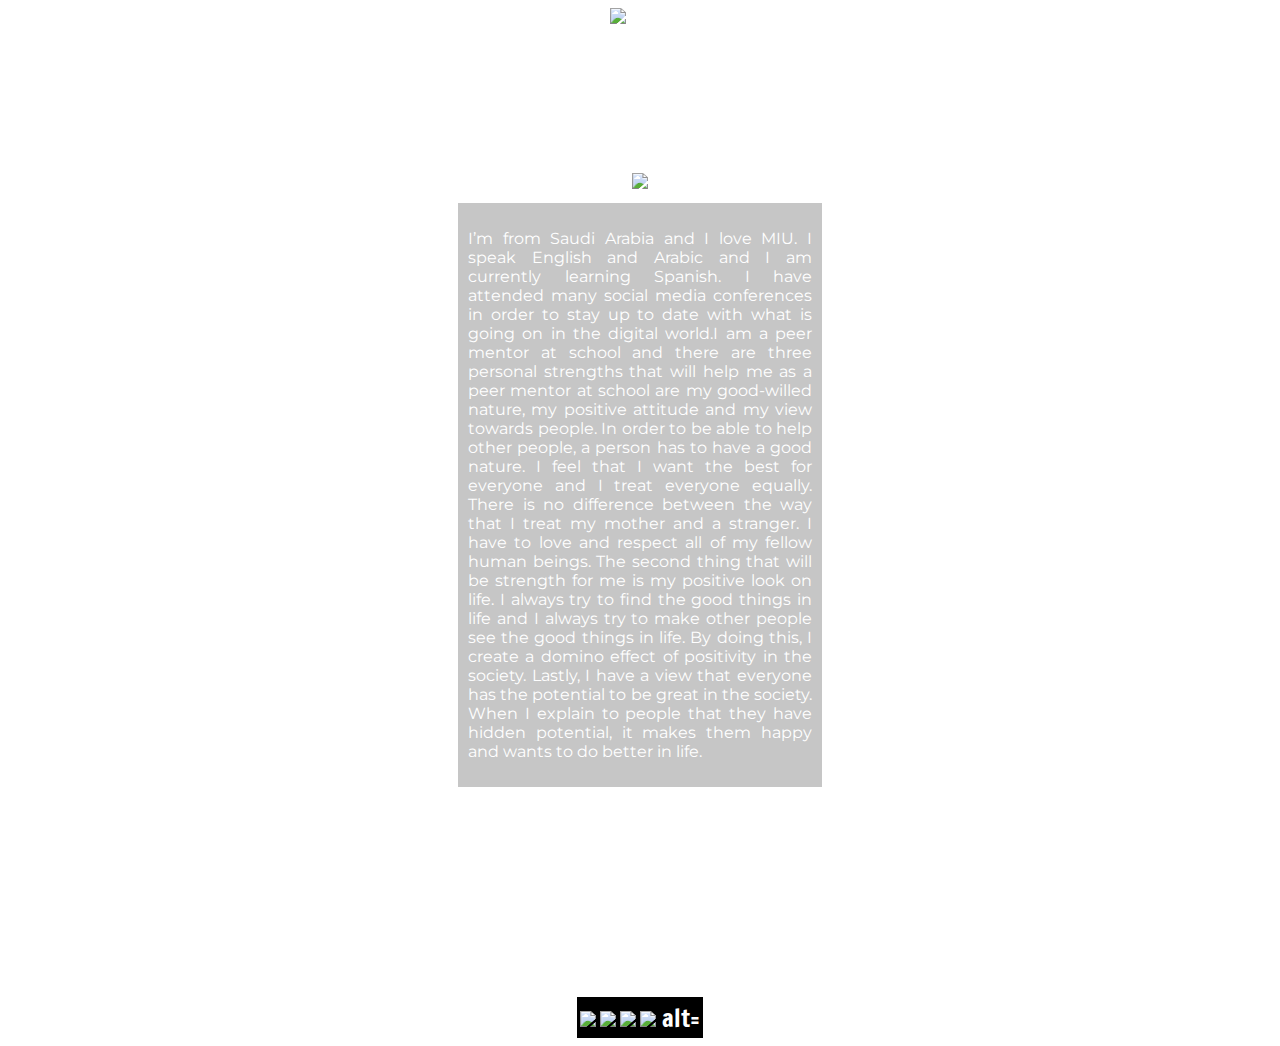
==== about.html @ 8762c9cc "Update about.html" ====
<!DOCTYPE html>
<html>
  

<head>
<link href="[data-uri]" rel="icon" type="image/x-icon" />
<link rel="stylesheet" href="path/to/font-awesome/css/font-awesome.min.css">
<link rel="stylesheet" href="//maxcdn.bootstrapcdn.com/font-awesome/4.3.0/css/font-awesome.min.css">
<link href='http://fonts.googleapis.com/css?family=Francois+One' rel='stylesheet' type='text/css'>
<link href='http://fonts.googleapis.com/css?family=Montserrat:400,700' rel='stylesheet' type='text/css'>



<title>Abdul Hameed</title>
<a href="index.html"><img src="http://i.imgur.com/0Atsgmd.png" width="200" alt="logo"</a>
<p></p>


<nav>
<a href="index.html"><i class="fa fa-home"></i> Home |</a>
<a href="about.html"><i class="fa fa-pencil-square-o"></i> About Me |</a>
<a href="portfolio.html"><i class="fa fa-folder-open"></i> Portfolio |</a>
<a href="contact.html"><i class="fa fa-comments-o"></i> Contact |</a>
<a href="resume.html"><i class="fa fa-file-pdf-o"></i> Resume</a>
</nav>



  <style>
  a, img {
    border:none;
    outline:none
}
  p { text-align: justify;}
  
  a {
 font-family: 'Francois One', sans-serif;
 font-size:25px;
 margin-left: auto;
 margin-right: auto;
 border:none;
 outline:none;
  }
  
  a:link {
    text-decoration: none;
    color: rgb(255, 255, 255);
    border:none;
 outline:none;
}
  a:visited {
    text-decoration: none;
    color:rgb(235, 235, 235) ;
    border:none;
 outline:none;
 
}
  a:hover {
    text-decoration: none;
    color:rgb(0, 0, 143) ;
    border:none;
 outline:none;
}
  a:active {
    text-decoration: underline;
    color:rgb(255, 255, 255) ;
    border:none;
 outline:none;
}

body{
  font-family: 'Montserrat', sans-serif;
  text-align:center; 
  background-image: url(http://buzzerg.com/wp-content/uploads/8589130456067-black-wood-wallpaper-hd.png );
  background-size:cover;
  background-repeat:no-repeat;
  color:rgb(255, 255, 255);
  }

h1{
  text-align: left;
  margin-left: 70px;
  font-size:50px;
  font-style:bold;
  color:rgb(46, 46, 40);}
  
  #aboutme{
  /*border: 1px solid #FFF;*/
	padding: 10px;
	text-align: left;
	margin-top: 10px;
	margin-left:450px;
	margin-right:450px;
	background-color:rgba(150,150,150,0.54);
}

#picid{
margin-top:70px;	
}

iframe{
margin-top:30px;
margin-bottom:30px;
}



</style>

<link href="https://cdnjs.cloudflare.com/ajax/libs/lightbox2/2.7.1/css/lightbox.css " rel="stylesheet">
<script src="//cdnjs.cloudflare.com/ajax/libs/jquery/2.1.4/jquery.min.js"></script>
<script src="//cdnjs.cloudflare.com/ajax/libs/lightbox2/2.7.1/js/lightbox.min.js "></script>




</head>
  
 </body>
 


<section id="picid">
<img src="http://i.imgur.com/sfvOMve.jpg" width="200">
</section>

<section id="aboutme">
<p>I’m from Saudi Arabia and I love MIU. I speak English and Arabic and I am currently learning Spanish. I have attended many social media conferences in order to stay up to date with what is going on in the digital world.I am a peer mentor at school and there are three personal strengths that will help me as a peer mentor at school are my good-willed nature, my positive attitude and my view towards people. In order to be able to help other people, a person has to have a good nature. I feel that I want the best for everyone and I treat everyone equally. There is no difference between the way that I treat my mother and a stranger. I have to love and respect all of my fellow human beings. The second thing that will be strength for me is my positive look on life. I always try to find the good things in life and I always try to make other people see the good things in life. By doing this, I create a domino effect of positivity in the society. Lastly, I have a view that everyone has the potential to be great in the society. When I explain to people that they have hidden potential, it makes them happy and wants to do better in life.</p>
</section>


<!-- SnapWidget -->
<iframe src="http://snapwidget.com/sc/?u=YWJkdWxldG80OTYwNjN8aW58MTUwfDN8M3x8eWVzfDIwfG5vbmV8b25TdGFydHx5ZXN8bm8=&ve=080615" title="Instagram Widget" class="snapwidget-widget" allowTransparency="true" frameborder="0" scrolling="no" style="border:none; overflow:hidden; width:500px; height:150px" align="middle"></iframe>


<br>
 <table style="background-color:black;" align="center">
 

 <tr>
 <td hight="150">
 <a data-lightbox="arabiasaudi" href="https://farm8.staticflickr.com/7111/7137900271_cb10614b34_z.jpg" >	
 <img src="https://farm8.staticflickr.com/7111/7137900271_cb10614b34_z.jpg"  width="250"> </a></td>  
 <td hight="150">
 <a data-lightbox="arabiasaudi" href=" https://farm9.staticflickr.com/8167/7533496118_8da1dd24c1_c.jpg" >
 <img src="https://farm9.staticflickr.com/8167/7533496118_8da1dd24c1_c.jpg"  width="250"></a></td>  
 <td hight="150">
 <a data-lightbox="arabiasaudi" href="https://farm6.staticflickr.com/5272/7216571646_c45724eaa2_z.jpg" >	
 <img src="https://farm6.staticflickr.com/5272/7216571646_c45724eaa2_z.jpg"  width="250"></a></td>
 <td hight="150">
 <a data-lightbox="arabiasaudi" href=" https://farm7.staticflickr.com/6076/6111317397_7e6e49092d_z.jpg" >	
 <img src="https://farm7.staticflickr.com/6076/6111317397_7e6e49092d_z.jpg"  width="250"> alt=</a></td> 

 </tr>

</table>
</body>

</html>
</body>
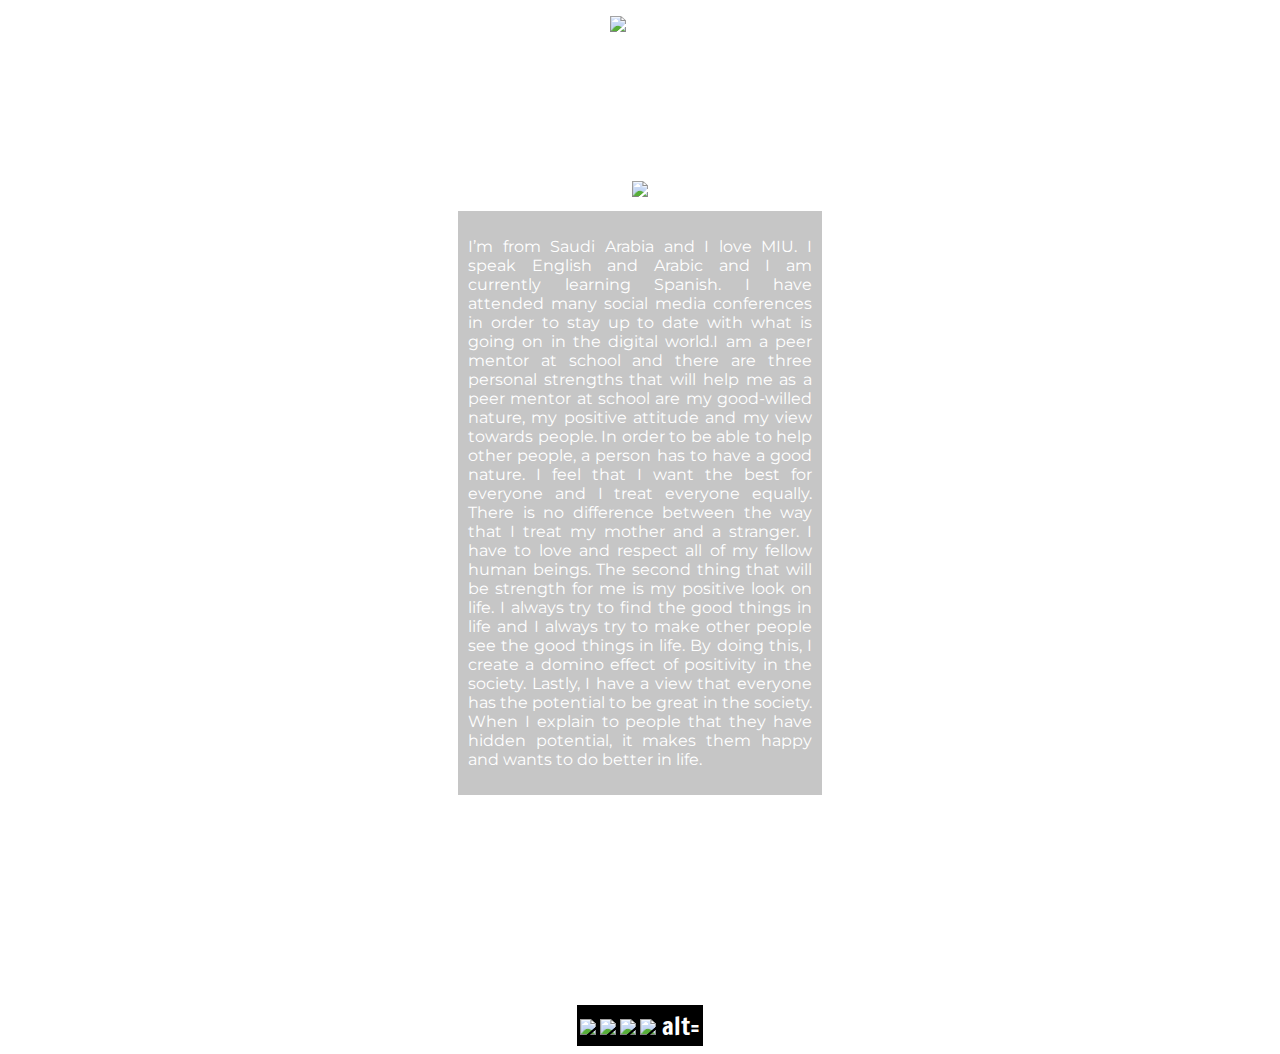
==== commit 0d75adc7: "Update about.html" ====
--- a/about.html
+++ b/about.html
@@ -12,6 +12,7 @@
 
 
 <title>Abdul Hameed</title>
+<p></p>
 <a href="index.html"><img src="http://i.imgur.com/0Atsgmd.png" width="200" alt="logo"</a>
 <p></p>
 
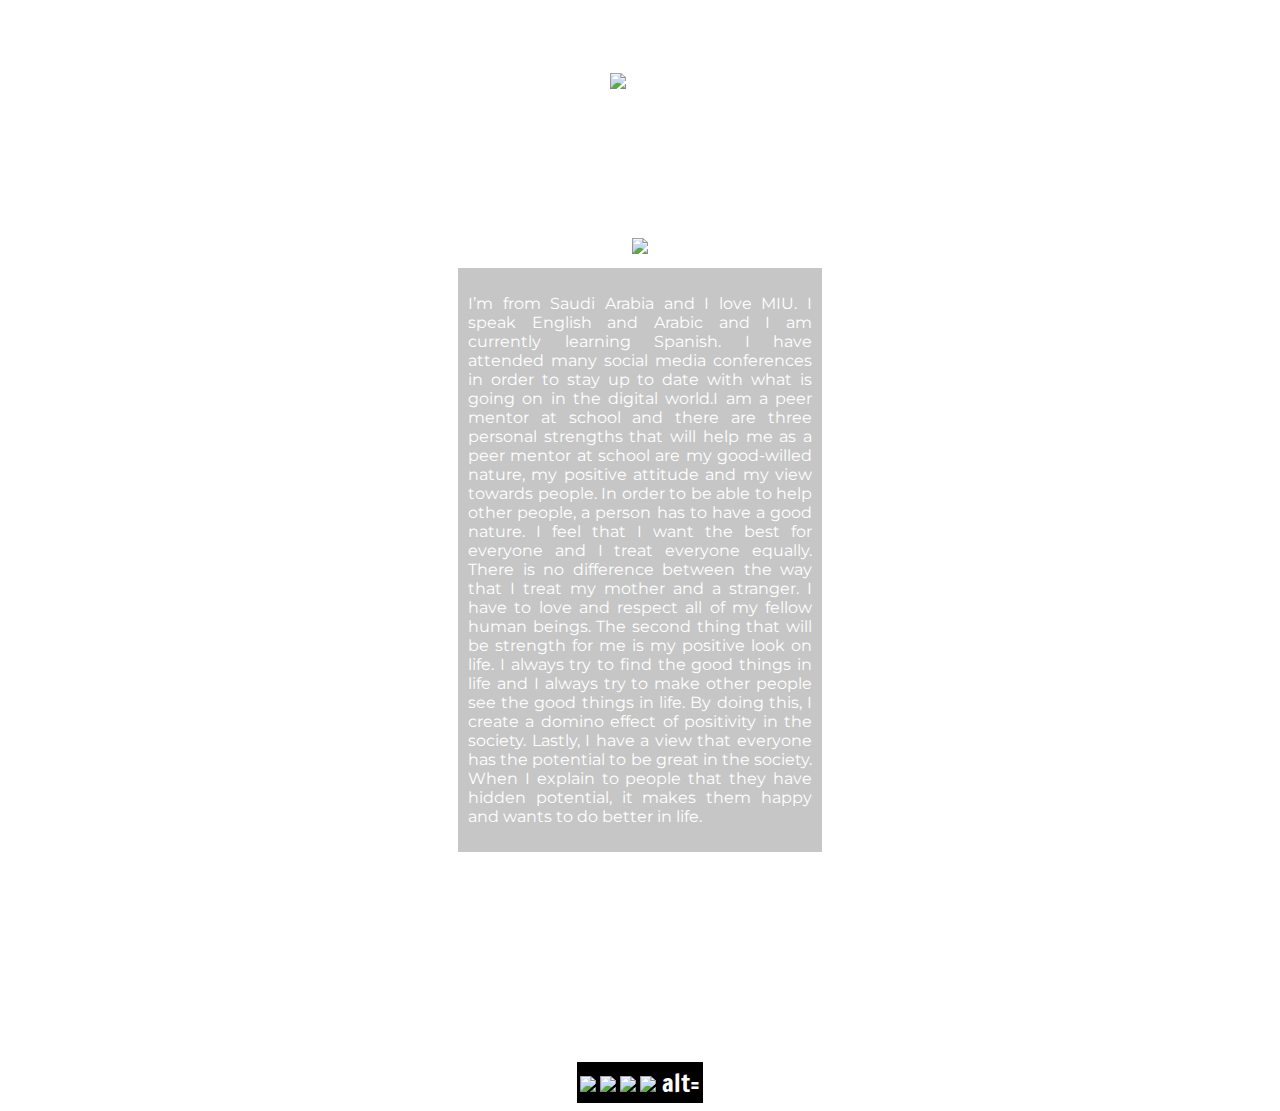
==== commit 1534a663: "Update about.html" ====
--- a/about.html
+++ b/about.html
@@ -13,6 +13,8 @@
 
 <title>Abdul Hameed</title>
 <p></p>
+<p></p>
+<br><br><br>
 <a href="index.html"><img src="http://i.imgur.com/0Atsgmd.png" width="200" alt="logo"</a>
 <p></p>
 
@@ -58,7 +60,7 @@
 }
   a:hover {
     text-decoration: none;
-    color:rgb(0, 0, 143) ;
+    color:lightgray;
     border:none;
  outline:none;
 }
@@ -72,7 +74,7 @@
 body{
   font-family: 'Montserrat', sans-serif;
   text-align:center; 
-  background-image: url(http://buzzerg.com/wp-content/uploads/8589130456067-black-wood-wallpaper-hd.png );
+  background-image: url(http://i.imgur.com/T5X5x58.jpg );
   background-size:cover;
   background-repeat:no-repeat;
   color:rgb(255, 255, 255);
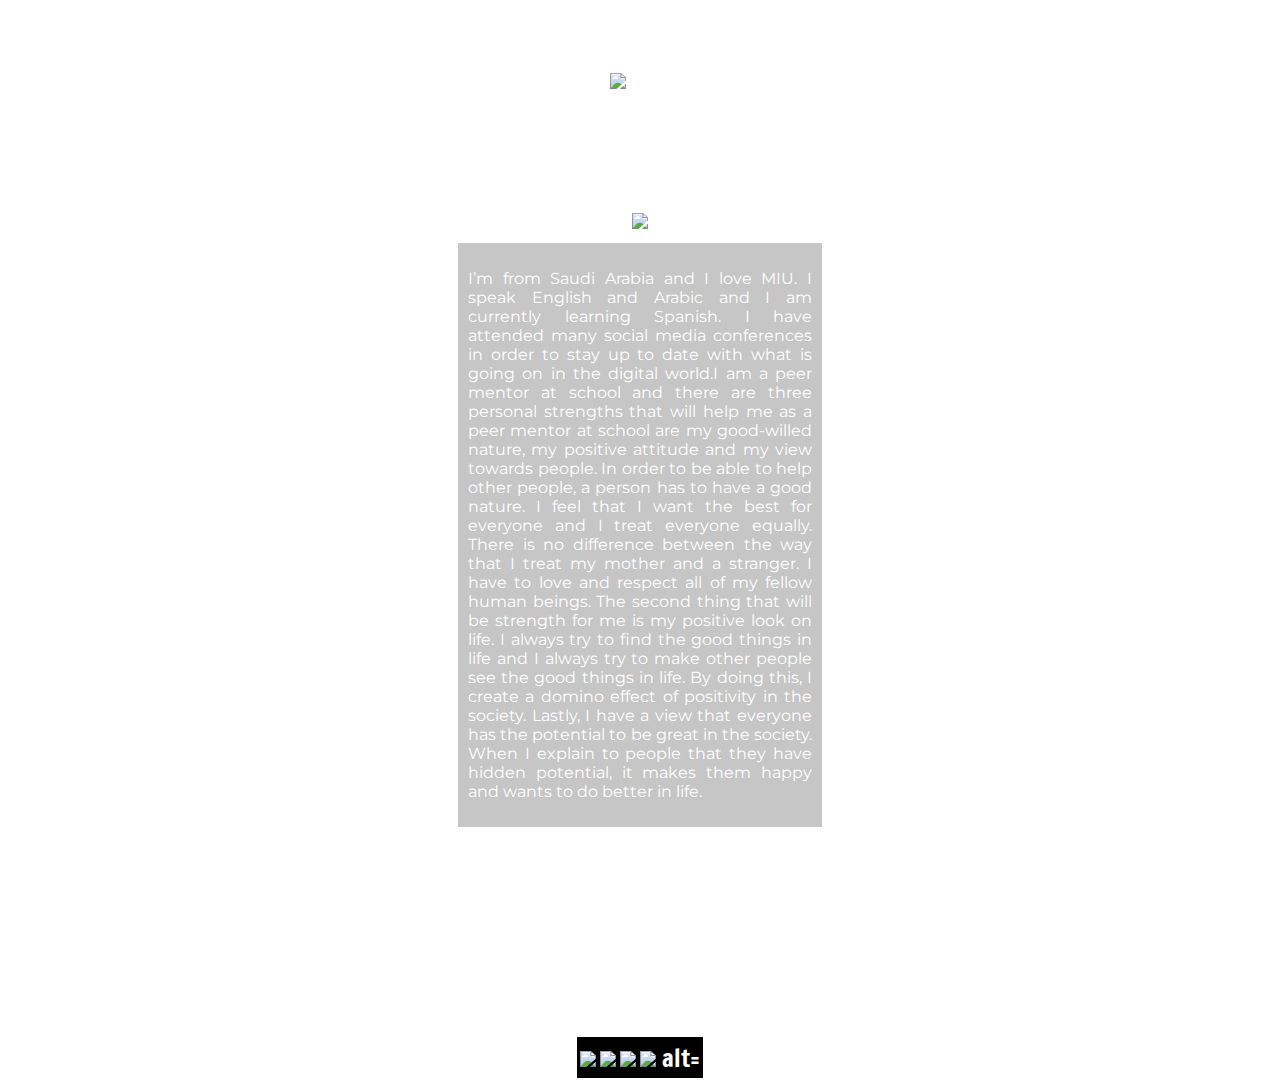
==== commit 593b2ba4: "Update about.html" ====
--- a/about.html
+++ b/about.html
@@ -16,7 +16,6 @@
 <p></p>
 <br><br><br>
 <a href="index.html"><img src="http://i.imgur.com/0Atsgmd.png" width="200" alt="logo"</a>
-<p></p>
 
 
 <nav>
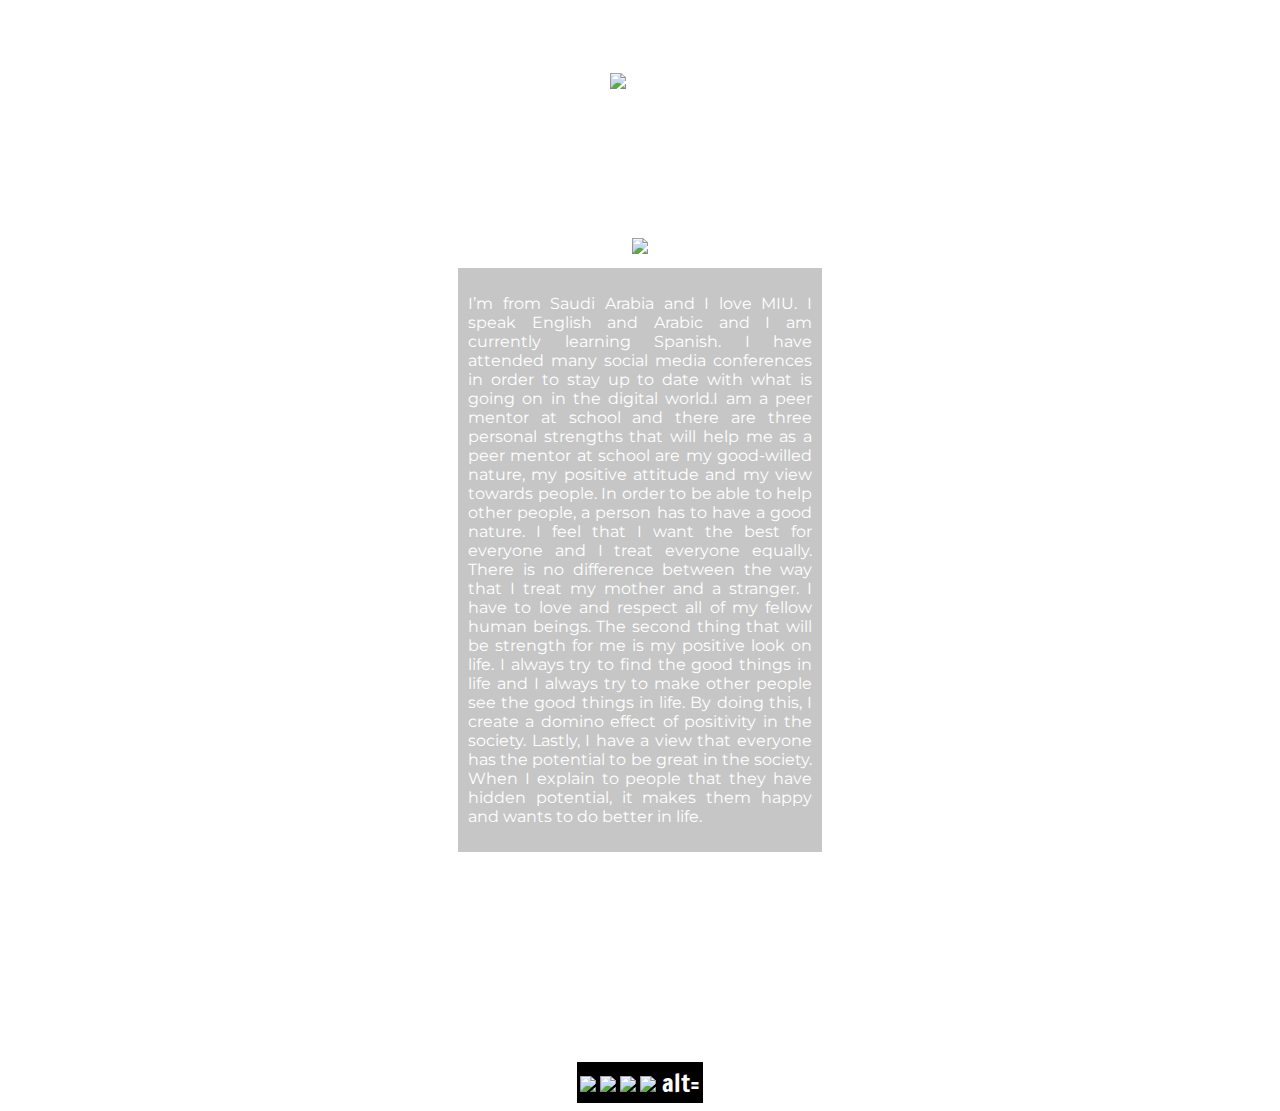
==== commit fa2c963c: "Update about.html" ====
--- a/about.html
+++ b/about.html
@@ -17,7 +17,7 @@
 <br><br><br>
 <a href="index.html"><img src="http://i.imgur.com/0Atsgmd.png" width="200" alt="logo"</a>
 
-
+<p></p>
 <nav>
 <a href="index.html"><i class="fa fa-home"></i> Home |</a>
 <a href="about.html"><i class="fa fa-pencil-square-o"></i> About Me |</a>
